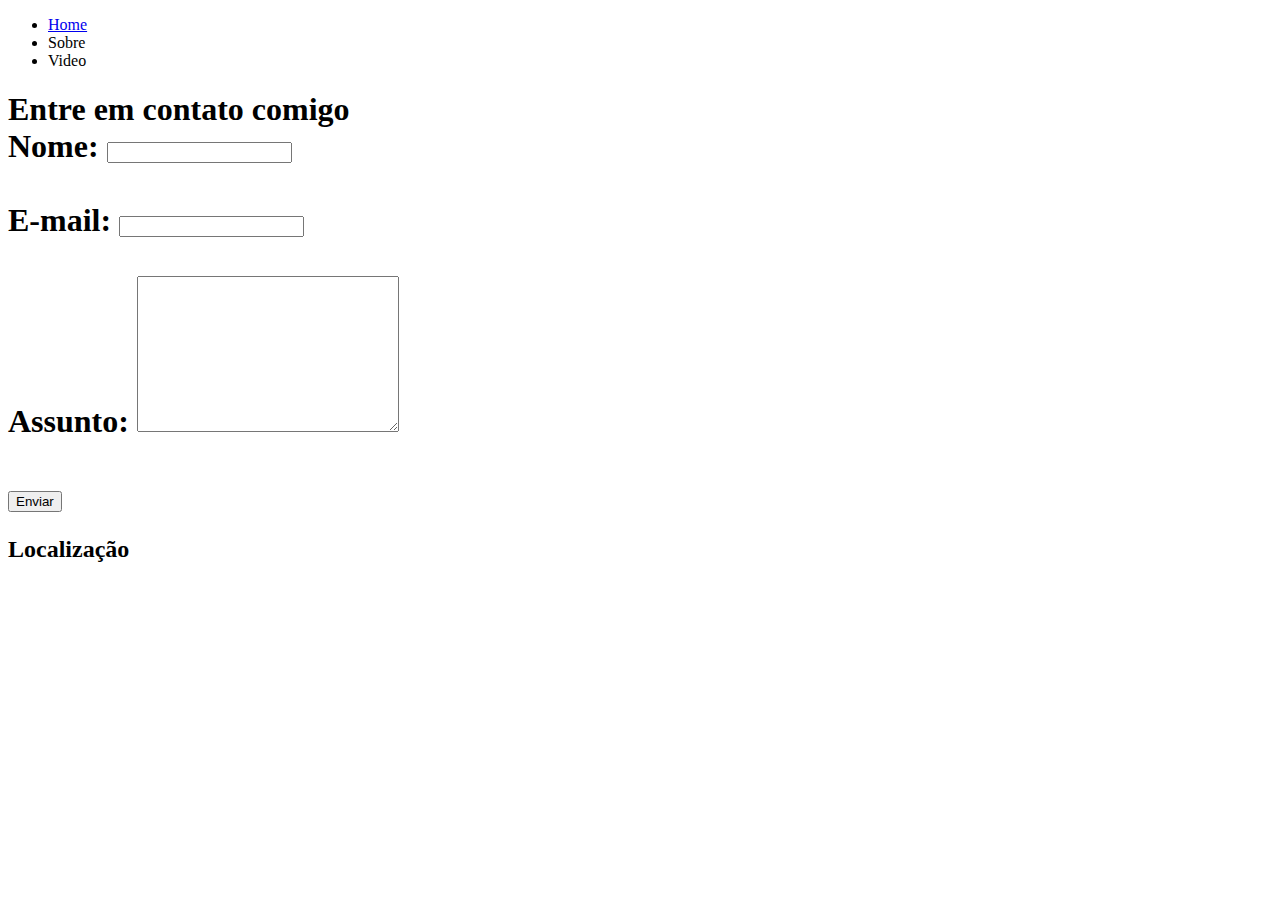
==== contato.html @ e6c05913 "Starder constrution HTML5" ====
<!DOCTYPE html>
<html lang="pt-br">
<head>
    <meta charset="UTF-8">
    <meta http-equiv="X-UA-Compatible" content="IE=edge">
    <meta name="viewport" content="width=device-width, initial-scale=1.0">
    <title>Contato</title>
</head>
<body>

    <ul>
        <li><a href="index.html"> Home</a>
            </li>
        <li>Sobre</li>
        <li>Video</li>
                   
    </ul>
    <h1>
        Entre em contato comigo
        <form>
            <label for="nome">Nome:</label>
            <input type="text" id="nome">
            <br>
            <br>
            <label for="email">E-mail:</label>
            <input type="text" id="email">
            <br>
            <br>
            <label for="assunto">Assunto:</label>
            <textarea name="" id="" cols="30" rows="10"></textarea>
            <br>
            <br>
            <button>Enviar</button>
            
        </form>
    </h1>
    <h2>Localização</h2>

    <iframe src="https://www.google.com/maps/embed?pb=!1m18!1m12!1m3!1d467692.3899842041!2d-46.924241881972144!3d-23.681436167079504!2m3!1f0!2f0!3f0!3m2!1i1024!2i768!4f13.1!3m3!1m2!1s0x94ce448183a461d1%3A0x9ba94b08ff335bae!2zU8OjbyBQYXVsbywgU1A!5e0!3m2!1spt-BR!2sbr!4v1686061288771!5m2!1spt-BR!2sbr" width="400" height="250" style="border:0;" allowfullscreen="" loading="lazy" referrerpolicy="no-referrer-when-downgrade"></iframe>
    
</body>
</html>
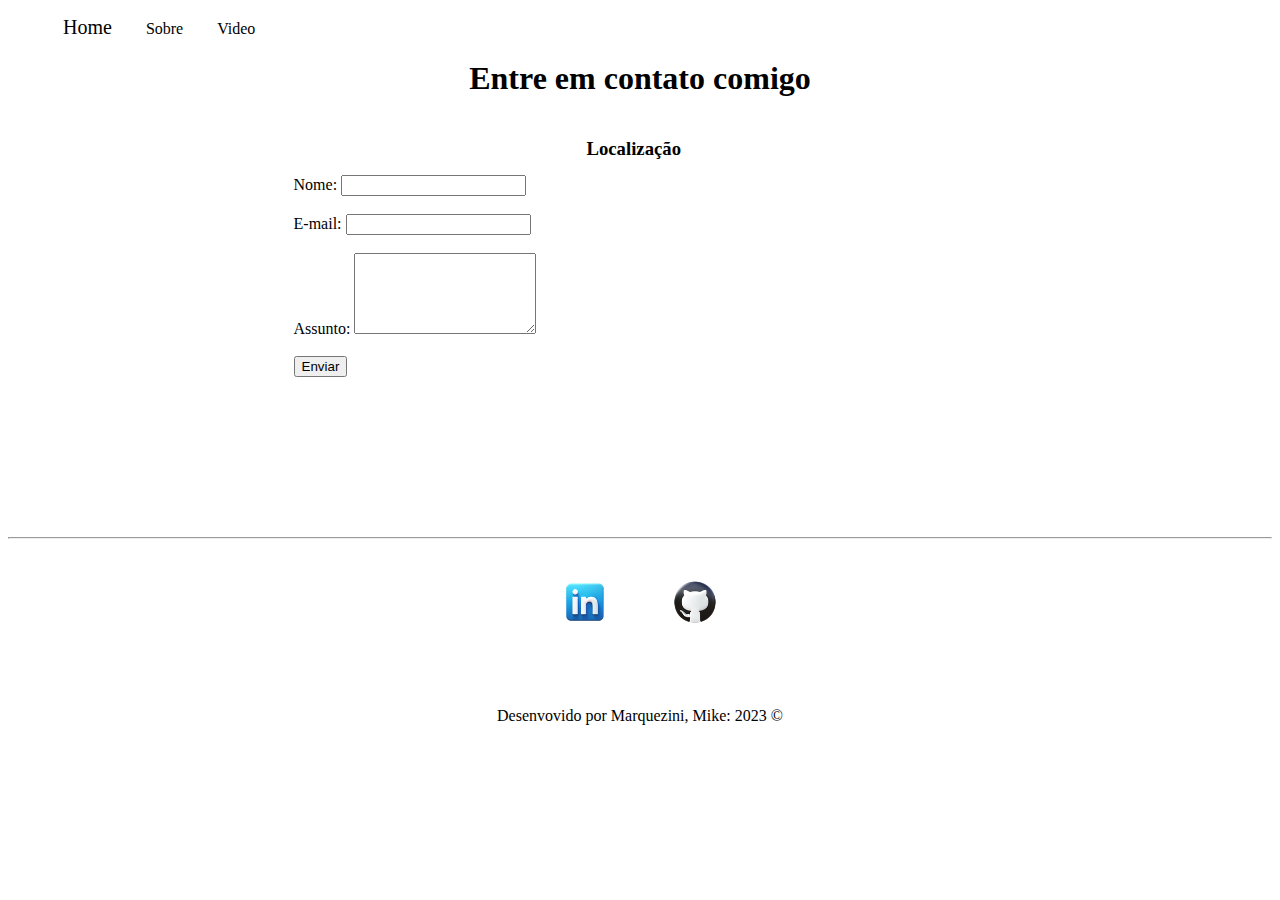
==== commit 93c2ab38: "Implementacao CSS" ====
--- a/contato.html
+++ b/contato.html
@@ -5,38 +5,62 @@
     <meta http-equiv="X-UA-Compatible" content="IE=edge">
     <meta name="viewport" content="width=device-width, initial-scale=1.0">
     <title>Contato</title>
+    <link rel="stylesheet" href="assets/css/style.css">
+    
 </head>
 <body>
-
-    <ul>
+    <ul id="menu">
         <li><a href="index.html"> Home</a>
             </li>
         <li>Sobre</li>
         <li>Video</li>
                    
     </ul>
-    <h1>
-        Entre em contato comigo
-        <form>
-            <label for="nome">Nome:</label>
-            <input type="text" id="nome">
-            <br>
-            <br>
-            <label for="email">E-mail:</label>
-            <input type="text" id="email">
-            <br>
-            <br>
-            <label for="assunto">Assunto:</label>
-            <textarea name="" id="" cols="30" rows="10"></textarea>
-            <br>
-            <br>
-            <button>Enviar</button>
-            
-        </form>
+    <h1 class="center">Entre em contato comigo</h1>
+        <div class="container mb-50">
+            <div>
+               <form>
+                    <label for="nome">Nome:</label>
+                    <input type="text" id="nome">
+                    <br>
+                    <br>
+                    <label for="email">E-mail:</label>
+                    <input type="text" id="email">
+                    <br>
+                    <br>
+                    <label for="assunto">Assunto:</label>
+                    <textarea name="" id="" cols="20" rows="5"></textarea>
+                    <br>
+                    <br>
+                    <button>Enviar</button>                    
+                </form>
+            </div>
+                <div class="ml-50">
+                    <h3>Localização</h3>
+                    <iframe src="https://www.google.com/maps/embed?pb=!1m18!1m12!1m3!1d467692.3899842041!2d-46.924241881972144!3d-23.681436167079504!2m3!1f0!2f0!3f0!3m2!1i1024!2i768!4f13.1!3m3!1m2!1s0x94ce448183a461d1%3A0x9ba94b08ff335bae!2zU8OjbyBQYXVsbywgU1A!5e0!3m2!1spt-BR!2sbr!4v1686061288771!5m2!1spt-BR!2sbr" width="400" height="250" style="border:0;" allowfullscreen="" loading="lazy" referrerpolicy="no-referrer-when-downgrade"></iframe>
+                 </div>
+            </div>
+        </div>
     </h1>
-    <h2>Localização</h2>
+    
+    <footer>
+        <hr>
+        <div class="container">
 
-    <iframe src="https://www.google.com/maps/embed?pb=!1m18!1m12!1m3!1d467692.3899842041!2d-46.924241881972144!3d-23.681436167079504!2m3!1f0!2f0!3f0!3m2!1i1024!2i768!4f13.1!3m3!1m2!1s0x94ce448183a461d1%3A0x9ba94b08ff335bae!2zU8OjbyBQYXVsbywgU1A!5e0!3m2!1spt-BR!2sbr!4v1686061288771!5m2!1spt-BR!2sbr" width="400" height="250" style="border:0;" allowfullscreen="" loading="lazy" referrerpolicy="no-referrer-when-downgrade"></iframe>
-    
+            <a href="https://www.linkedin.com/in/mike-marquezini-a629b8114/" target="_blank">
+                <img class="tm-social p-30"src="assets/Picture/linkedin.png" alt="Linkedin">
+            </a>
+            <a href="https://github.com/MIKEMARQUEZINI" target="_blank">
+                <img class="tm-social p-30" src="assets/Picture/github.png" alt="GitHub-logo">
+            </a>
+        </div>
+       
+        <p class="center p-30 br-50">
+            Desenvovido por Marquezini, Mike: 2023 &copy;
+        </p>
+        </hr>
+        </footer>
+
+    </footer>
 </body>
 </html>--- a/assets/css/style.css
+++ b/assets/css/style.css
@@ -0,0 +1,65 @@
+/*Estilos da pagina index.html*/
+
+.center {
+    text-align: center;
+}
+
+.justify{
+    text-align: justify
+}
+
+.container{
+
+    display: flex;
+    flex-flow: row;
+    justify-content: center;
+    align-items: center;
+}
+
+#menu li {
+    display: inline;
+    padding: 15px;
+}
+
+#menu li a{
+    text-decoration: none;
+    color: black;
+    font-size: 20px;
+}
+
+#menu li a:hover{
+    color: blue;
+}
+
+.p-30{
+    padding: 30px;
+}
+
+.br-50{
+    border-radius: 50%;
+}
+.wh-300{
+    width: 300px;
+    height: 300px;
+
+}
+.p400{
+    display: flex;
+    justify-content: flex-end;
+}
+
+.tm-social{
+    width: 50px;
+    height: 50px;
+}
+.mb-50{
+    margin-bottom: 105px;
+}
+
+
+
+/*Estilos da pagina contato.html*/
+.ml-50{
+    margin-left: 50px;
+    
+}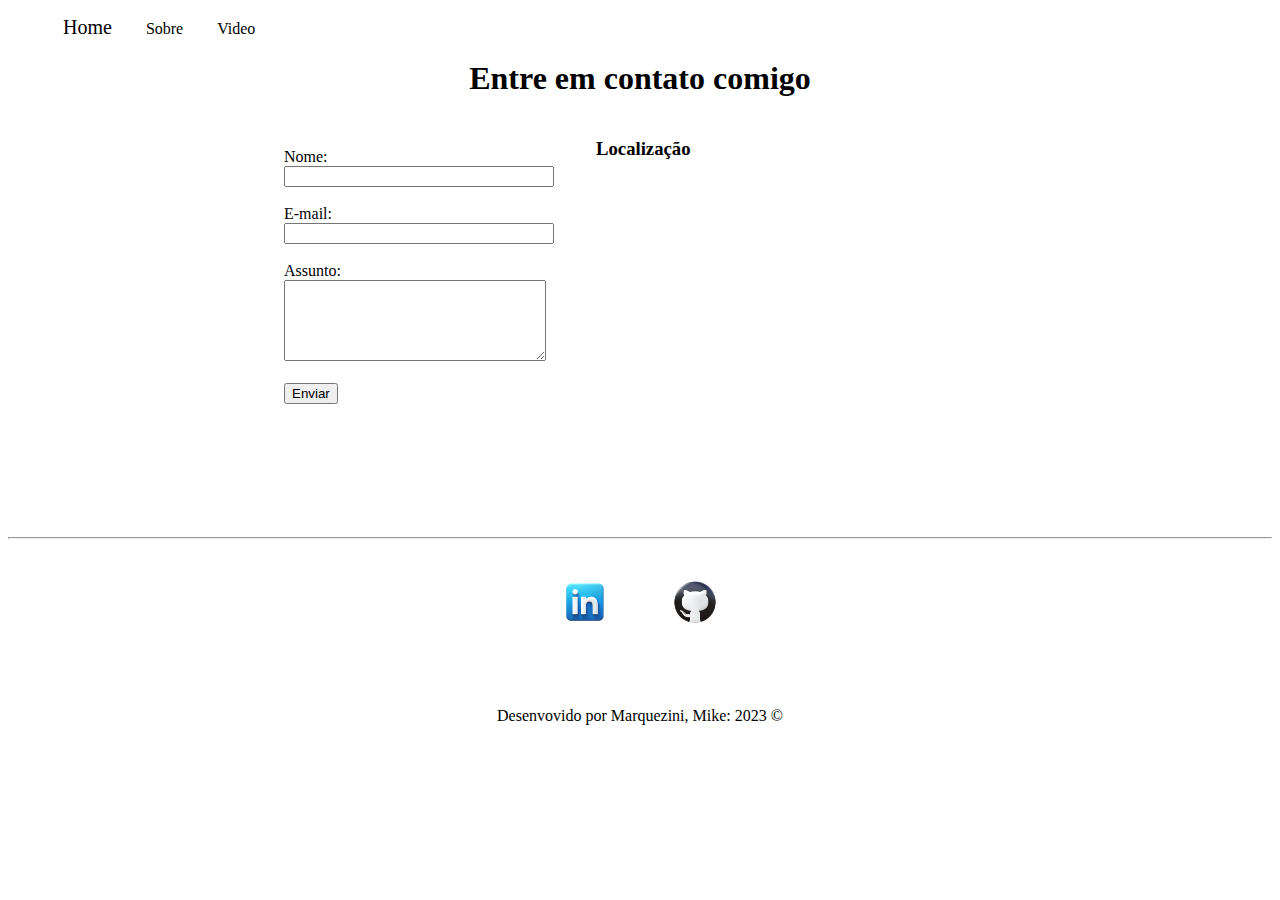
==== commit 15b6ebe2: "Implementacao JavaScript" ====
--- a/contato.html
+++ b/contato.html
@@ -21,15 +21,16 @@
             <div>
                <form>
                     <label for="nome">Nome:</label>
-                    <input type="text" id="nome">
-                    <br>
-                    <br>
+                    <input type="text" id="nome" onkeyup="validaNome()">
+                    <div id="txtNome"></div>
+                     <br>
                     <label for="email">E-mail:</label>
-                    <input type="text" id="email">
-                    <br>
+                    <input type="text" id="email" onkeyup="validaEmail()">
+                    <div id="txtEmail"></div>
                     <br>
                     <label for="assunto">Assunto:</label>
-                    <textarea name="" id="" cols="20" rows="5"></textarea>
+                    <br>
+                    <textarea name="" id="" cols="30" rows="5"></textarea>
                     <br>
                     <br>
                     <button>Enviar</button>                    
@@ -62,5 +63,10 @@
         </footer>
 
     </footer>
+
+    <script src="assets/Js/script.js">
+
+
+    </script>
 </body>
 </html>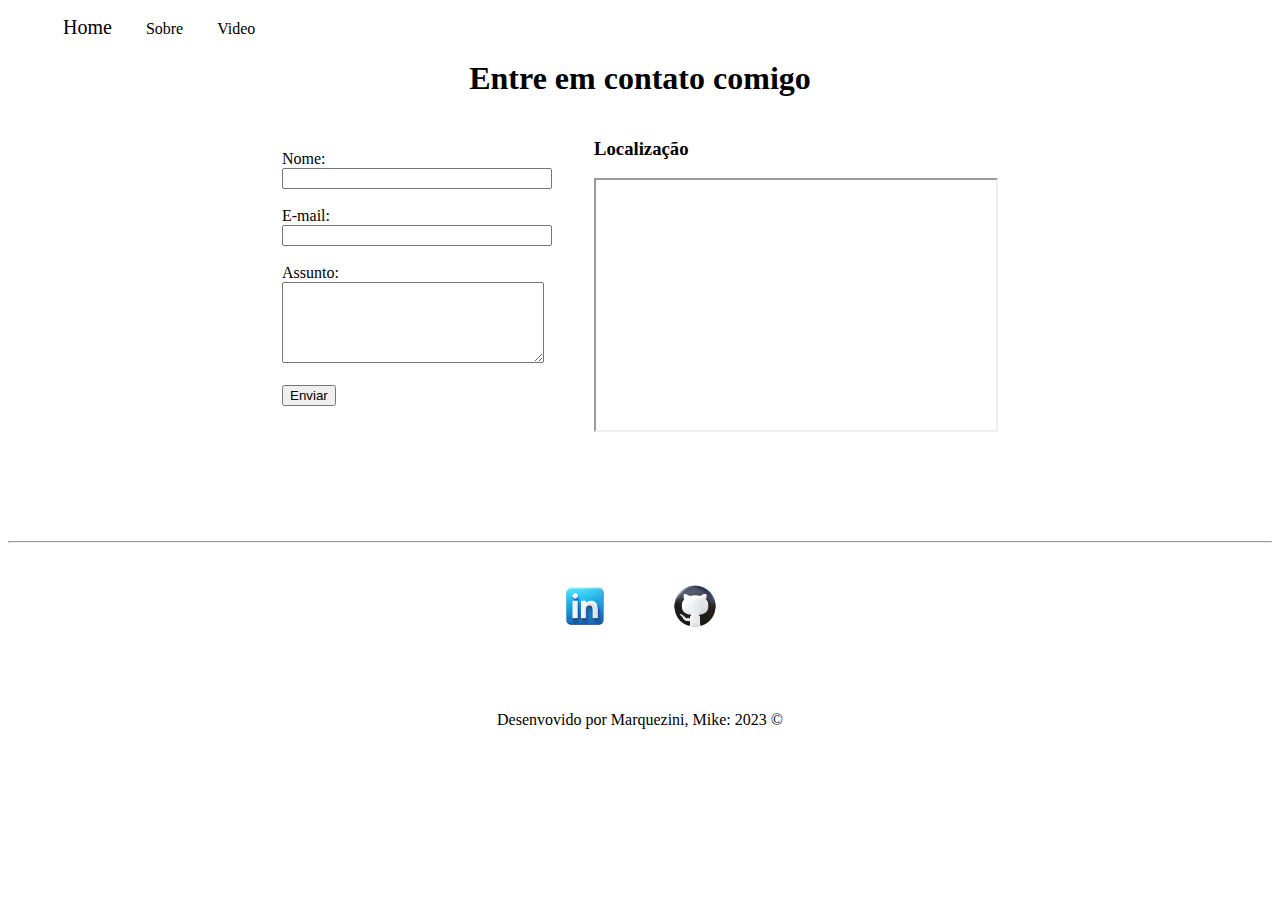
==== commit e8293bc4: "Atualizacao src JavaScript" ====
--- a/contato.html
+++ b/contato.html
@@ -38,7 +38,7 @@
             </div>
                 <div class="ml-50">
                     <h3>Localização</h3>
-                    <iframe src="https://www.google.com/maps/embed?pb=!1m18!1m12!1m3!1d467692.3899842041!2d-46.924241881972144!3d-23.681436167079504!2m3!1f0!2f0!3f0!3m2!1i1024!2i768!4f13.1!3m3!1m2!1s0x94ce448183a461d1%3A0x9ba94b08ff335bae!2zU8OjbyBQYXVsbywgU1A!5e0!3m2!1spt-BR!2sbr!4v1686061288771!5m2!1spt-BR!2sbr" width="400" height="250" style="border:0;" allowfullscreen="" loading="lazy" referrerpolicy="no-referrer-when-downgrade"></iframe>
+                    <iframe src="https://www.google.com/maps/embed?pb=!1m18!1m12!1m3!1d467692.3899842041!2d-46.924241881972144!3d-23.681436167079504!2m3!1f0!2f0!3f0!3m2!1i1024!2i768!4f13.1!3m3!1m2!1s0x94ce448183a461d1%3A0x9ba94b08ff335bae!2zU8OjbyBQYXVsbywgU1A!5e0!3m2!1spt-BR!2sbr!4v1686061288771!5m2!1spt-BR!2sbr" width="400" height="250" style="border:3;" allowfullscreen="" loading="lazy" referrerpolicy="no-referrer-when-downgrade"></iframe>
                  </div>
             </div>
         </div>
@@ -60,13 +60,8 @@
             Desenvovido por Marquezini, Mike: 2023 &copy;
         </p>
         </hr>
-        </footer>
-
+        
     </footer>
-
-    <script src="assets/Js/script.js">
-
-
-    </script>
+    <script src="assets/Js/script.js"></script>
 </body>
 </html>